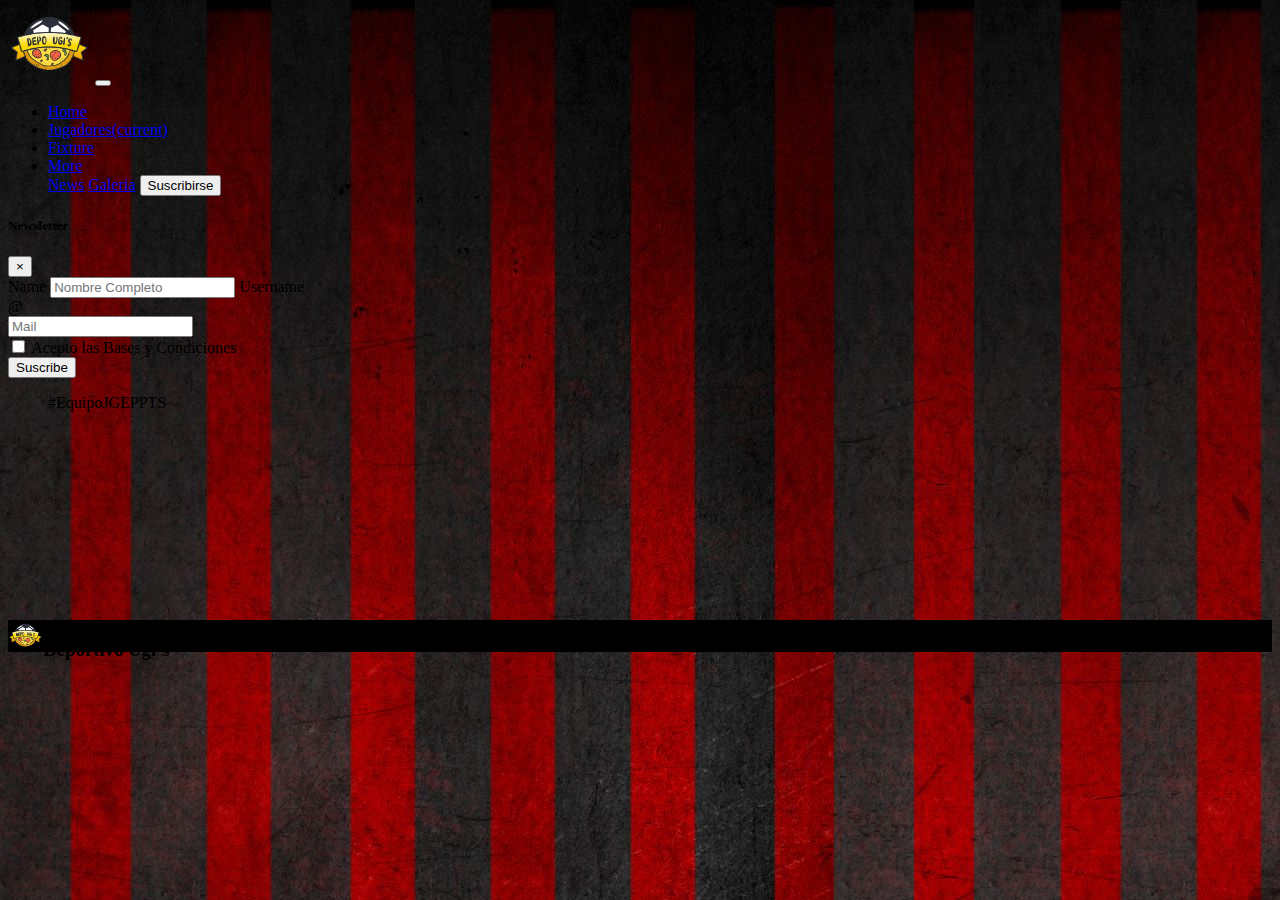
==== Fixture.html @ 0c73d1f0 "Start New Repository" ====
<!doctype html>
<html lang="en">
  <head>
    <!-- Required meta tags -->
    <meta charset="utf-8">
    <meta name="viewport" content="width=device-width, initial-scale=1, shrink-to-fit=no">
    <meta name="keywords" content="Futbol Equipo Amateur Ugi´s Fixture Jugadores">
    <!-- Bootstrap CSS -->
    <link rel="stylesheet" href="https://cdn.jsdelivr.net/npm/bootstrap@4.5.3/dist/css/bootstrap.min.css" integrity="sha384-TX8t27EcRE3e/ihU7zmQxVncDAy5uIKz4rEkgIXeMed4M0jlfIDPvg6uqKI2xXr2" crossorigin="anonymous">
    <link rel="stylesheet" type="text/css" href="CSS/estilos.css">
    <title>Deportivo Ugi´s</title>
  </head>
  <body>
    <div class="container-fluid sticky-top" id="menu">
      <nav class="navbar navbar-expand-lg navbar-dark bg-dark rounded-pill">
        <a class="navbar-brand" href="#"><img class="iconMenu" src="media/icon.png" alt="escudo"/></a>
        <button class="navbar-toggler" type="button" data-toggle="collapse" data-target="#navbarNavDropdown" aria-controls="navbarNavDropdown" aria-expanded="false" aria-label="Toggle navigation">
          <span class="navbar-toggler-icon"></span>
        </button>
        <div class="collapse navbar-collapse Menu__Posta" id="navbarNavDropdown">
          <ul class="navbar-nav">
            <li class="nav-item active">
              <a class="nav-link" href="index.html">Home</a>
            </li>
            <li class="nav-item">
              <a class="nav-link" href="#Jugadores">Jugadores<span class="sr-only">(current)</span></a>
            </li>
            <li class="nav-item">
              <a class="nav-link" href="#Tabla__BC">Fixture</a>
            </li>
            <li class="nav-item dropdown">
              <a class="nav-link dropdown-toggle" href="#" id="navbarDropdownMenuLink" role="button" data-toggle="dropdown" aria-haspopup="true" aria-expanded="false">
                More
              </a>
              <div class="dropdown-menu" aria-labelledby="navbarDropdownMenuLink">
                <a class="dropdown-item" href="#noticias">News</a>
                <a class="dropdown-item" href="#Galeria">Galeria</a>
                <a class="dropdown-item" href="#"><button type="button" class="btn btn-outline-dark" data-toggle="modal" data-target="#exampleModal">
                  Suscribirse
                </button></a>
              </div>
            </li>
          </ul>
        </div>
      </nav>
    </div>
    <div class="modal fade" id="exampleModal" tabindex="-1" aria-labelledby="exampleModalLabel" aria-hidden="true">
      <div class="modal-dialog">
        <div class="modal-content">
          <div class="modal-header">
            <h5 class="modal-title" id="exampleModalLabel">Newsletter</h5>
            <button type="button" class="close" data-dismiss="modal" aria-label="Close">
              <span aria-hidden="true">&times;</span>
            </button>
          </div>
          <div class="modal-body">
            <form class="form-inline">
              <label class="sr-only" for="inlineFormInputName2">Name</label>
              <input type="text" class="form-control mb-2 mr-sm-2" id="inlineFormInputName2" placeholder="Nombre Completo">
            
              <label class="sr-only" for="inlineFormInputGroupUsername2">Username</label>
              <div class="input-group mb-2 mr-sm-2">
                <div class="input-group-prepend">
                  <div class="input-group-text">@</div>
                </div>
                <input type="text" class="form-control" id="inlineFormInputGroupUsername2" placeholder="Mail">
              </div>
              <div class="form-check mb-2 mr-sm-2">
                <input class="form-check-input" type="checkbox" id="inlineFormCheck">
                <label class="form-check-label" for="inlineFormCheck">
                  Acepto las Bases y Condiciones
                </label>
              </div>
              <button type="submit" class="btn btn-primary mb-2">Suscribe</button>
            </form>
          </div>
        </div>
      </div>
    </div>
    <!--end seccion-->
    <section class="container-fluid" id="Tabla">
     <div>
       <ul>
         <li>#</li>
         <li>Equipo</li>
         <li>J</li>
         <li>G</li>
         <li>E</li>
         <li>P</li>
         <li>PTS</li>
       </ul>
     </div>
     
     <div>
      <ul>
        <li></li>
        <li></li>
        <li></li>
        <li></li>
        <li></li>
        <li></li>
        <li></li>
      </ul>
    </div>
    
    <div>
      <ul>
        <li></li>
        <li></li>
        <li></li>
        <li></li>
        <li></li>
        <li></li>
        <li></li>
      </ul>
    </div>
    
    <div>
      <ul>
        <li></li>
        <li></li>
        <li></li>
        <li></li>
        <li></li>
        <li></li>
        <li></li>
      </ul>
    </div>
    
    <div>
      <ul>
        <li></li>
        <li></li>
        <li></li>
        <li></li>
        <li></li>
        <li></li>
        <li></li>
      </ul>
    </div>
    
    <div>
      <ul>
        <li></li>
        <li></li>
        <li></li>
        <li></li>
        <li></li>
        <li></li>
        <li></li>
      </ul>
    </div>
    
    <div>
      <ul>
        <li></li>
        <li></li>
        <li></li>
        <li></li>
        <li></li>
        <li></li>
        <li></li>
      </ul>
    </div>
    
    <div>
      <ul>
        <li></li>
        <li></li>
        <li></li>
        <li></li>
        <li></li>
        <li></li>
        <li></li>
      </ul>
    </div>
    
    <div>
      <ul>
        <li></li>
        <li></li>
        <li></li>
        <li></li>
        <li></li>
        <li></li>
        <li></li>
      </ul>
    </div>
    
    <div>
      <ul>
        <li></li>
        <li></li>
        <li></li>
        <li></li>
        <li></li>
        <li></li>
        <li></li>
      </ul>
    </div>
    
    <div>
      <ul>
        <li></li>
        <li></li>
        <li></li>
        <li></li>
        <li></li>
        <li></li>
        <li></li>
      </ul>
    </div>
    
    <div>
      <ul>
        <li></li>
        <li></li>
        <li></li>
        <li></li>
        <li></li>
        <li></li>
        <li></li>
      </ul>
    </div>
    
    <div>
      <ul>
        <li></li>
        <li></li>
        <li></li>
        <li></li>
        <li></li>
        <li></li>
        <li></li>
      </ul>
    </div>
    </section>
    <!--end seccion-->
    <div class="container-fluid">
        <footer><img class="iconFooter" src="media/icon.png" alt="escudo"/><h3>Deportivo Ugi´s</h3></footer>
      </div>
      <!--end seccion-->
     <script src="https://code.jquery.com/jquery-3.5.1.slim.min.js" integrity="sha384-DfXdz2htPH0lsSSs5nCTpuj/zy4C+OGpamoFVy38MVBnE+IbbVYUew+OrCXaRkfj" crossorigin="anonymous"></script>
     <script src="https://cdn.jsdelivr.net/npm/bootstrap@4.5.3/dist/js/bootstrap.bundle.min.js" integrity="sha384-ho+j7jyWK8fNQe+A12Hb8AhRq26LrZ/JpcUGGOn+Y7RsweNrtN/tE3MoK7ZeZDyx" crossorigin="anonymous"></script>
    </body>
  </html>
---- CSS/estilos.css ----
.carousel-item {
  max-width: 600px;
}

body {
  background-image: url(media/fondo.jpg);
}

#carouselExampleFade {
  margin-top: 20px;
  margin-bottom: 20px;
}

footer {
  grid-area: footer;
  display: -webkit-box;
  display: -ms-flexbox;
  display: flex;
  background-color: black;
  height: 2em;
}

.iconMenu {
  height: 75px;
}

.Menu__Posta li {
  -webkit-animation-duration: 3s;
          animation-duration: 3s;
  -webkit-animation-name: aparecer;
          animation-name: aparecer;
}

@-webkit-keyframes aparecer {
  0% {
    opacity: 0;
  }
  100% {
    opacity: 1;
  }
}

@keyframes aparecer {
  0% {
    opacity: 0;
  }
  100% {
    opacity: 1;
  }
}

#Tabla__BC {
  padding-top: 5em;
  padding-bottom: 5em;
  margin: auto;
  background: rgba(0, 0, 0, 0.25);
  -webkit-box-shadow: 0 8px 32px 0 rgba(31, 38, 135, 0.37);
          box-shadow: 0 8px 32px 0 rgba(31, 38, 135, 0.37);
  backdrop-filter: blur(4px);
  -webkit-backdrop-filter: blur(4px);
  border-radius: 10px;
  border: 1px solid rgba(255, 255, 255, 0.18);
}

#Tabla__BC #Tabla {
  margin: auto;
}

.row {
  margin-right: 15px !important;
  margin-left: 15px !important;
}

#Jugadores {
  padding-top: 5em;
  padding-bottom: 5em;
  margin: 25px;
  background: rgba(0, 0, 0, 0.25);
  -webkit-box-shadow: 0 8px 32px 0 rgba(31, 38, 135, 0.37);
          box-shadow: 0 8px 32px 0 rgba(31, 38, 135, 0.37);
  backdrop-filter: blur(4px);
  -webkit-backdrop-filter: blur(4px);
  border-radius: 10px;
  border: 1px solid rgba(255, 255, 255, 0.18);
}

#Jugadores #Jugadores__Cont {
  margin: auto;
  margin-left: 2em;
  margin-right: 2em;
}

#ImagenJugadores {
  height: 100px;
  padding-right: 90%;
}

.TextoGaleria {
  padding-left: 15%;
}

#noticias__BC {
  padding-top: 5em;
  padding-bottom: 5em;
  margin: 25px;
  background: rgba(0, 0, 0, 0.25);
  -webkit-box-shadow: 0 8px 32px 0 rgba(31, 38, 135, 0.37);
          box-shadow: 0 8px 32px 0 rgba(31, 38, 135, 0.37);
  backdrop-filter: blur(4px);
  -webkit-backdrop-filter: blur(4px);
  border-radius: 10px;
  border: 1px solid rgba(255, 255, 255, 0.18);
}

#noticias__BC #noticias {
  margin: auto !important;
}

.Galeria {
  padding-top: 5em;
  padding-bottom: 5em;
  margin: 25px;
  background: rgba(0, 0, 0, 0.25);
  -webkit-box-shadow: 0 8px 32px 0 rgba(31, 38, 135, 0.37);
          box-shadow: 0 8px 32px 0 rgba(31, 38, 135, 0.37);
  backdrop-filter: blur(4px);
  -webkit-backdrop-filter: blur(4px);
  border-radius: 10px;
  border: 1px solid rgba(255, 255, 255, 0.18);
}

.Galeria img {
  margin-top: 1em;
}

#Tabla div ul{
  display:flex;
}

#Tabla div ul li{
  display:flex;
  flex-direction: column;
}
/*# sourceMappingURL=estilos.css.map */
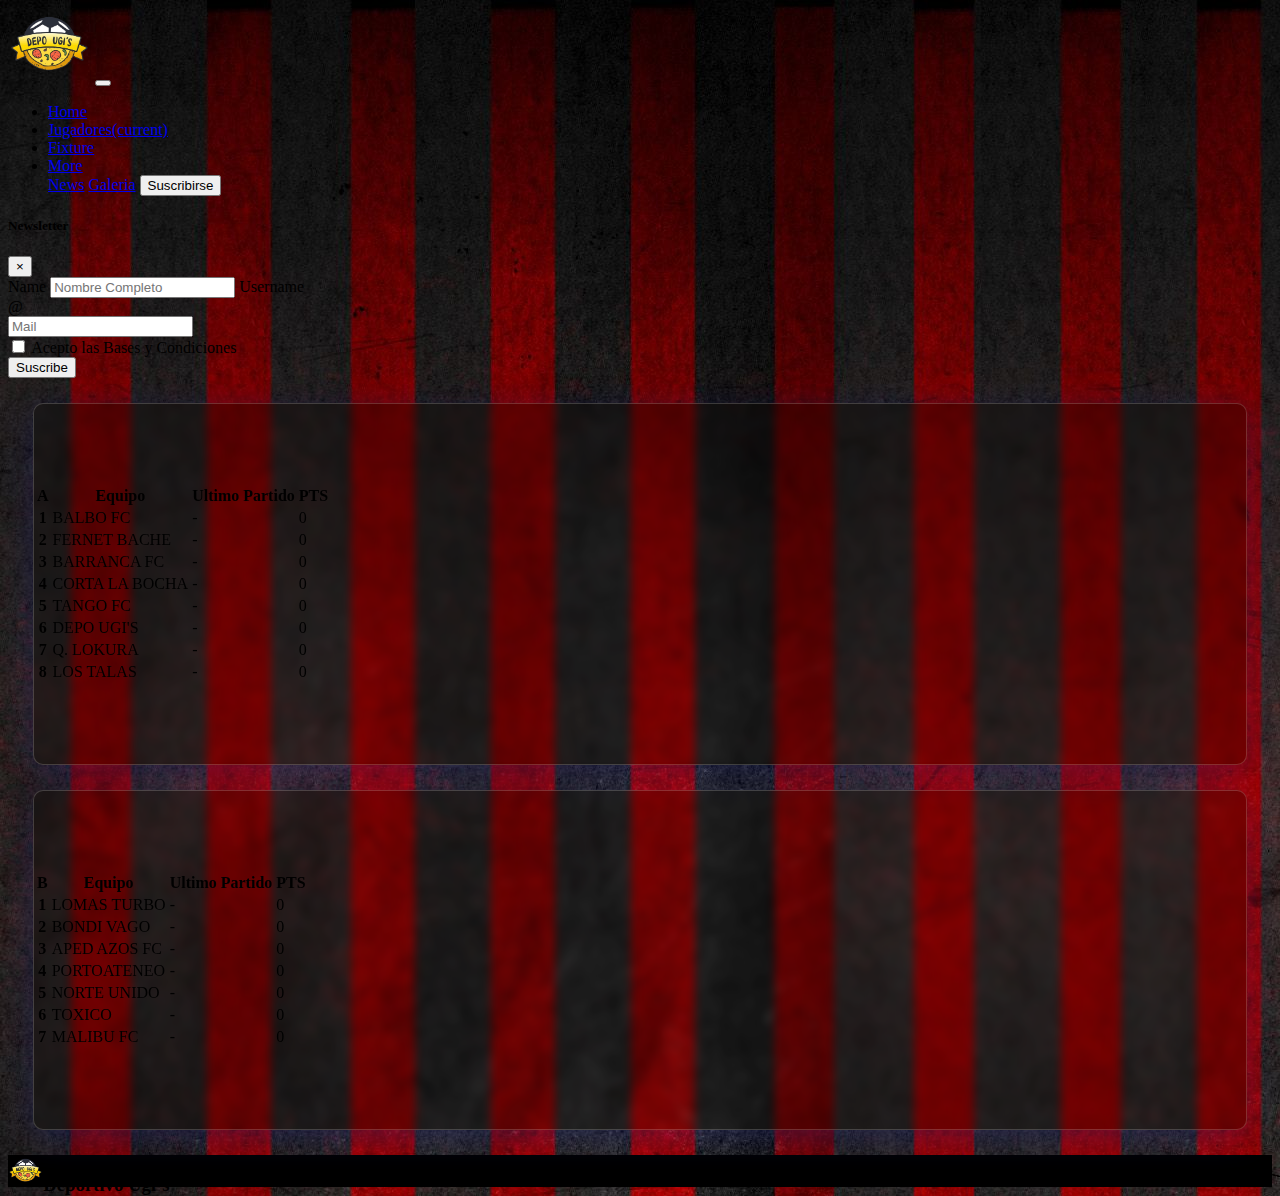
==== commit 26d2a5ca: "Actualizacion Fixture y News" ====
--- a/Fixture.html
+++ b/Fixture.html
@@ -79,162 +79,125 @@
     </div>
     <!--end seccion-->
     <section class="container-fluid" id="Tabla">
-     <div>
-       <ul>
-         <li>#</li>
-         <li>Equipo</li>
-         <li>J</li>
-         <li>G</li>
-         <li>E</li>
-         <li>P</li>
-         <li>PTS</li>
-       </ul>
-     </div>
-     
-     <div>
-      <ul>
-        <li></li>
-        <li></li>
-        <li></li>
-        <li></li>
-        <li></li>
-        <li></li>
-        <li></li>
-      </ul>
-    </div>
-    
-    <div>
-      <ul>
-        <li></li>
-        <li></li>
-        <li></li>
-        <li></li>
-        <li></li>
-        <li></li>
-        <li></li>
-      </ul>
-    </div>
-    
-    <div>
-      <ul>
-        <li></li>
-        <li></li>
-        <li></li>
-        <li></li>
-        <li></li>
-        <li></li>
-        <li></li>
-      </ul>
-    </div>
-    
-    <div>
-      <ul>
-        <li></li>
-        <li></li>
-        <li></li>
-        <li></li>
-        <li></li>
-        <li></li>
-        <li></li>
-      </ul>
-    </div>
-    
-    <div>
-      <ul>
-        <li></li>
-        <li></li>
-        <li></li>
-        <li></li>
-        <li></li>
-        <li></li>
-        <li></li>
-      </ul>
-    </div>
-    
-    <div>
-      <ul>
-        <li></li>
-        <li></li>
-        <li></li>
-        <li></li>
-        <li></li>
-        <li></li>
-        <li></li>
-      </ul>
-    </div>
-    
-    <div>
-      <ul>
-        <li></li>
-        <li></li>
-        <li></li>
-        <li></li>
-        <li></li>
-        <li></li>
-        <li></li>
-      </ul>
-    </div>
-    
-    <div>
-      <ul>
-        <li></li>
-        <li></li>
-        <li></li>
-        <li></li>
-        <li></li>
-        <li></li>
-        <li></li>
-      </ul>
-    </div>
-    
-    <div>
-      <ul>
-        <li></li>
-        <li></li>
-        <li></li>
-        <li></li>
-        <li></li>
-        <li></li>
-        <li></li>
-      </ul>
-    </div>
-    
-    <div>
-      <ul>
-        <li></li>
-        <li></li>
-        <li></li>
-        <li></li>
-        <li></li>
-        <li></li>
-        <li></li>
-      </ul>
-    </div>
-    
-    <div>
-      <ul>
-        <li></li>
-        <li></li>
-        <li></li>
-        <li></li>
-        <li></li>
-        <li></li>
-        <li></li>
-      </ul>
-    </div>
-    
-    <div>
-      <ul>
-        <li></li>
-        <li></li>
-        <li></li>
-        <li></li>
-        <li></li>
-        <li></li>
-        <li></li>
-      </ul>
-    </div>
-    </section>
+
+     <section id="noticias__BC">
+      <table class="table text-white">
+        <thead class="thead-dark">
+          <tr>
+            <th scope="col">A</th>
+            <th scope="col">Equipo</th>
+            <th scope="col">Ultimo Partido</th>
+            <th scope="col">PTS</th>
+          </tr>
+        </thead>
+        <tbody>
+          <tr>
+            <th scope="row">1</th>
+            <td>BALBO FC</td>
+            <td>-</td>
+            <td>0</td>
+          </tr>
+          <tr>
+            <th scope="row">2</th>
+            <td>FERNET BACHE</td>
+            <td>-</td>
+            <td>0</td>
+          </tr>
+          <tr>
+            <th scope="row">3</th>
+            <td>BARRANCA FC</td>
+            <td>-</td>
+            <td>0</td>
+          </tr>
+          <tr>
+            <th scope="row">4</th>
+            <td>CORTA LA BOCHA</td>
+            <td>-</td>
+            <td>0</td>
+          </tr>
+          <tr>
+            <th scope="row">5</th>
+            <td>TANGO FC</td>
+            <td>-</td>
+            <td>0</td>
+          </tr>
+          <tr>
+            <th scope="row">6</th>
+            <td>DEPO UGI'S</td>
+            <td>-</td>
+            <td>0</td>
+          </tr>
+          <tr>
+            <th scope="row">7</th>
+            <td>Q. LOKURA</td>
+            <td>-</td>
+            <td>0</td>
+          </tr>
+          <tr>
+            <th scope="row">8</th>
+            <td>LOS TALAS</td>
+            <td>-</td>
+            <td>0</td>
+          </tr>
+        </tbody>
+      </table>
+      </section>
+      <section id="noticias__BC">
+        <table class="table text-white">
+          <thead class="thead-ligth">
+            <tr>
+              <th scope="col">B</th>
+              <th scope="col">Equipo</th>
+              <th scope="col">Ultimo Partido</th>
+              <th scope="col">PTS</th>
+            </tr>
+          </thead>
+          <tbody>
+            <tr>
+              <th scope="row">1</th>
+              <td>LOMAS TURBO</td>
+              <td>-</td>
+              <td>0</td>
+            </tr>
+            <tr>
+              <th scope="row">2</th>
+              <td>BONDI VAGO</td>
+              <td>-</td>
+              <td>0</td>
+            </tr>
+            <tr>
+              <th scope="row">3</th>
+              <td>APED AZOS FC</td>
+              <td>-</td>
+              <td>0</td>
+            </tr>
+            <tr>
+              <th scope="row">4</th>
+              <td>PORTOATENEO</td>
+              <td>-</td>
+              <td>0</td>
+            </tr>
+            <tr>
+              <th scope="row">5</th>
+              <td>NORTE UNIDO</td>
+              <td>-</td>
+              <td>0</td>
+            </tr>
+            <tr>
+              <th scope="row">6</th>
+              <td>TOXICO</td>
+              <td>-</td>
+              <td>0</td>
+            </tr>
+            <tr>
+              <th scope="row">7</th>
+              <td>MALIBU FC</td>
+              <td>-</td>
+              <td>0</td>
+            </tr>
+          </tbody>
+        </table>
+     </section>
     <!--end seccion-->
     <div class="container-fluid">
         <footer><img class="iconFooter" src="media/icon.png" alt="escudo"/><h3>Deportivo Ugi´s</h3></footer>
--- a/CSS/estilos.css
+++ b/CSS/estilos.css
@@ -133,6 +133,11 @@
   margin-top: 1em;
 }
 
+#Tabla{
+  width: 100%;
+  height: 100%; 
+}
+
 #Tabla div ul{
   display:flex;
 }
@@ -140,5 +145,11 @@
 #Tabla div ul li{
   display:flex;
   flex-direction: column;
+  margin-left: auto;
+  margin-right: auto;
+}
+
+#filas{
+  background-color:rgb(223, 215, 215);
 }
 /*# sourceMappingURL=estilos.css.map */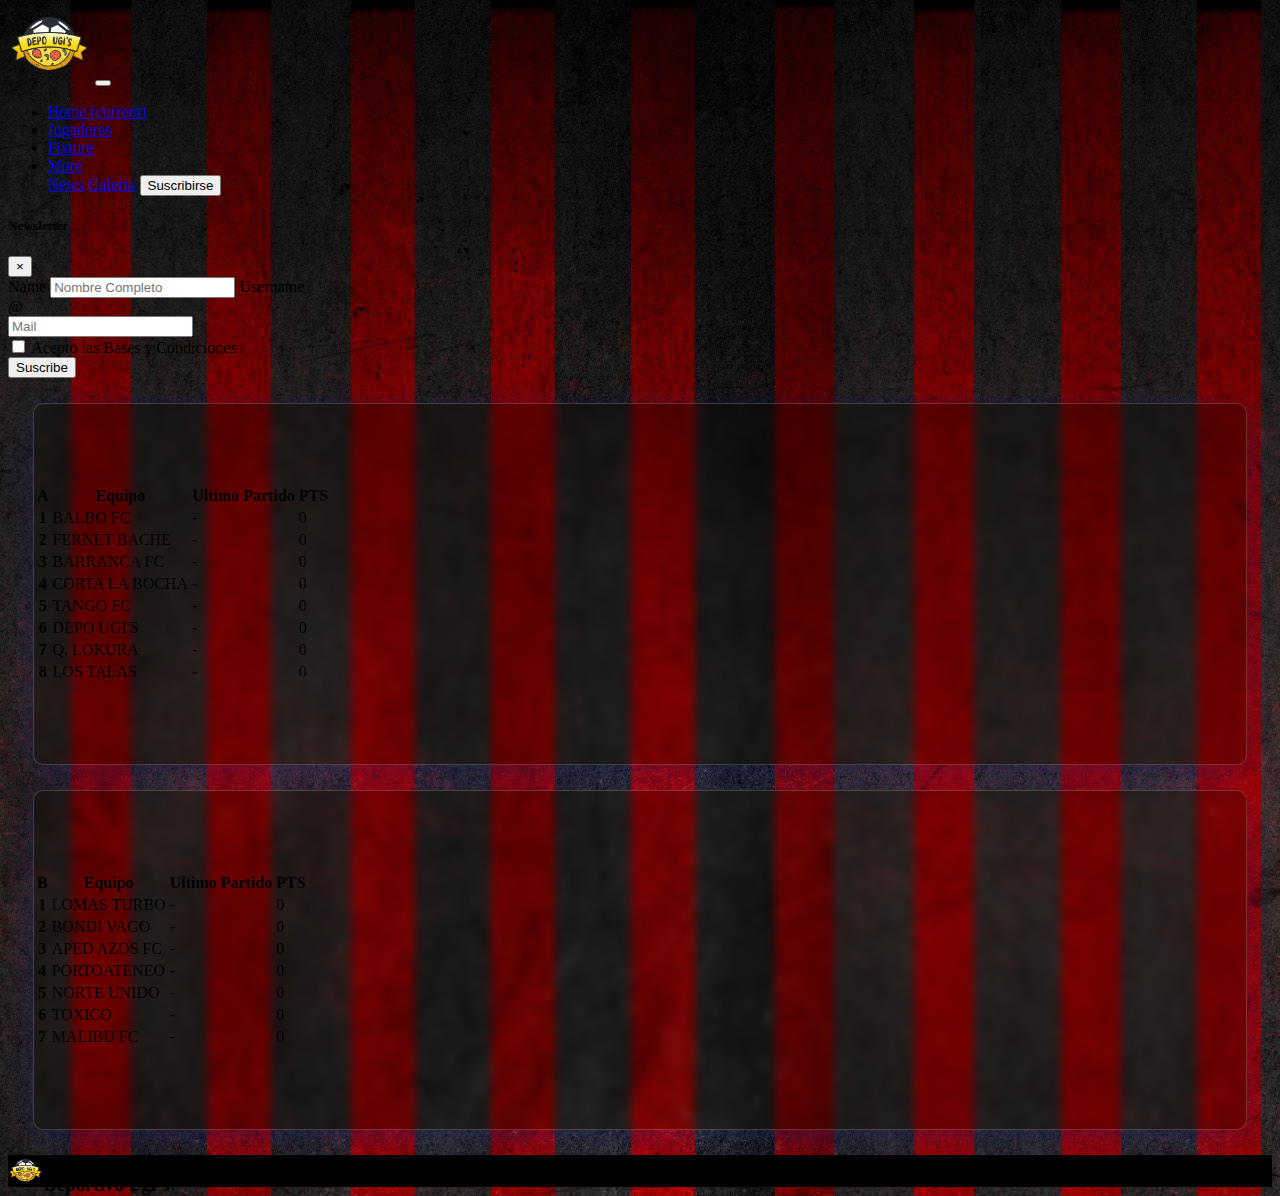
==== commit 1ad2ca61: "Fix Menu" ====
--- a/Fixture.html
+++ b/Fixture.html
@@ -20,21 +20,21 @@
         <div class="collapse navbar-collapse Menu__Posta" id="navbarNavDropdown">
           <ul class="navbar-nav">
             <li class="nav-item active">
-              <a class="nav-link" href="index.html">Home</a>
+              <a class="nav-link" href="index.html">Home <span class="sr-only">(current)</span></a>
             </li>
             <li class="nav-item">
-              <a class="nav-link" href="#Jugadores">Jugadores<span class="sr-only">(current)</span></a>
+              <a class="nav-link" href="Jugadores.html">Jugadores</a>
             </li>
             <li class="nav-item">
-              <a class="nav-link" href="#Tabla__BC">Fixture</a>
+              <a class="nav-link" href="Fixture.html">Fixture</a>
             </li>
             <li class="nav-item dropdown">
               <a class="nav-link dropdown-toggle" href="#" id="navbarDropdownMenuLink" role="button" data-toggle="dropdown" aria-haspopup="true" aria-expanded="false">
                 More
               </a>
               <div class="dropdown-menu" aria-labelledby="navbarDropdownMenuLink">
-                <a class="dropdown-item" href="#noticias">News</a>
-                <a class="dropdown-item" href="#Galeria">Galeria</a>
+                <a class="dropdown-item" href="News.html">News</a>
+                <a class="dropdown-item" href="Galeria.html">Galeria</a>
                 <a class="dropdown-item" href="#"><button type="button" class="btn btn-outline-dark" data-toggle="modal" data-target="#exampleModal">
                   Suscribirse
                 </button></a>
